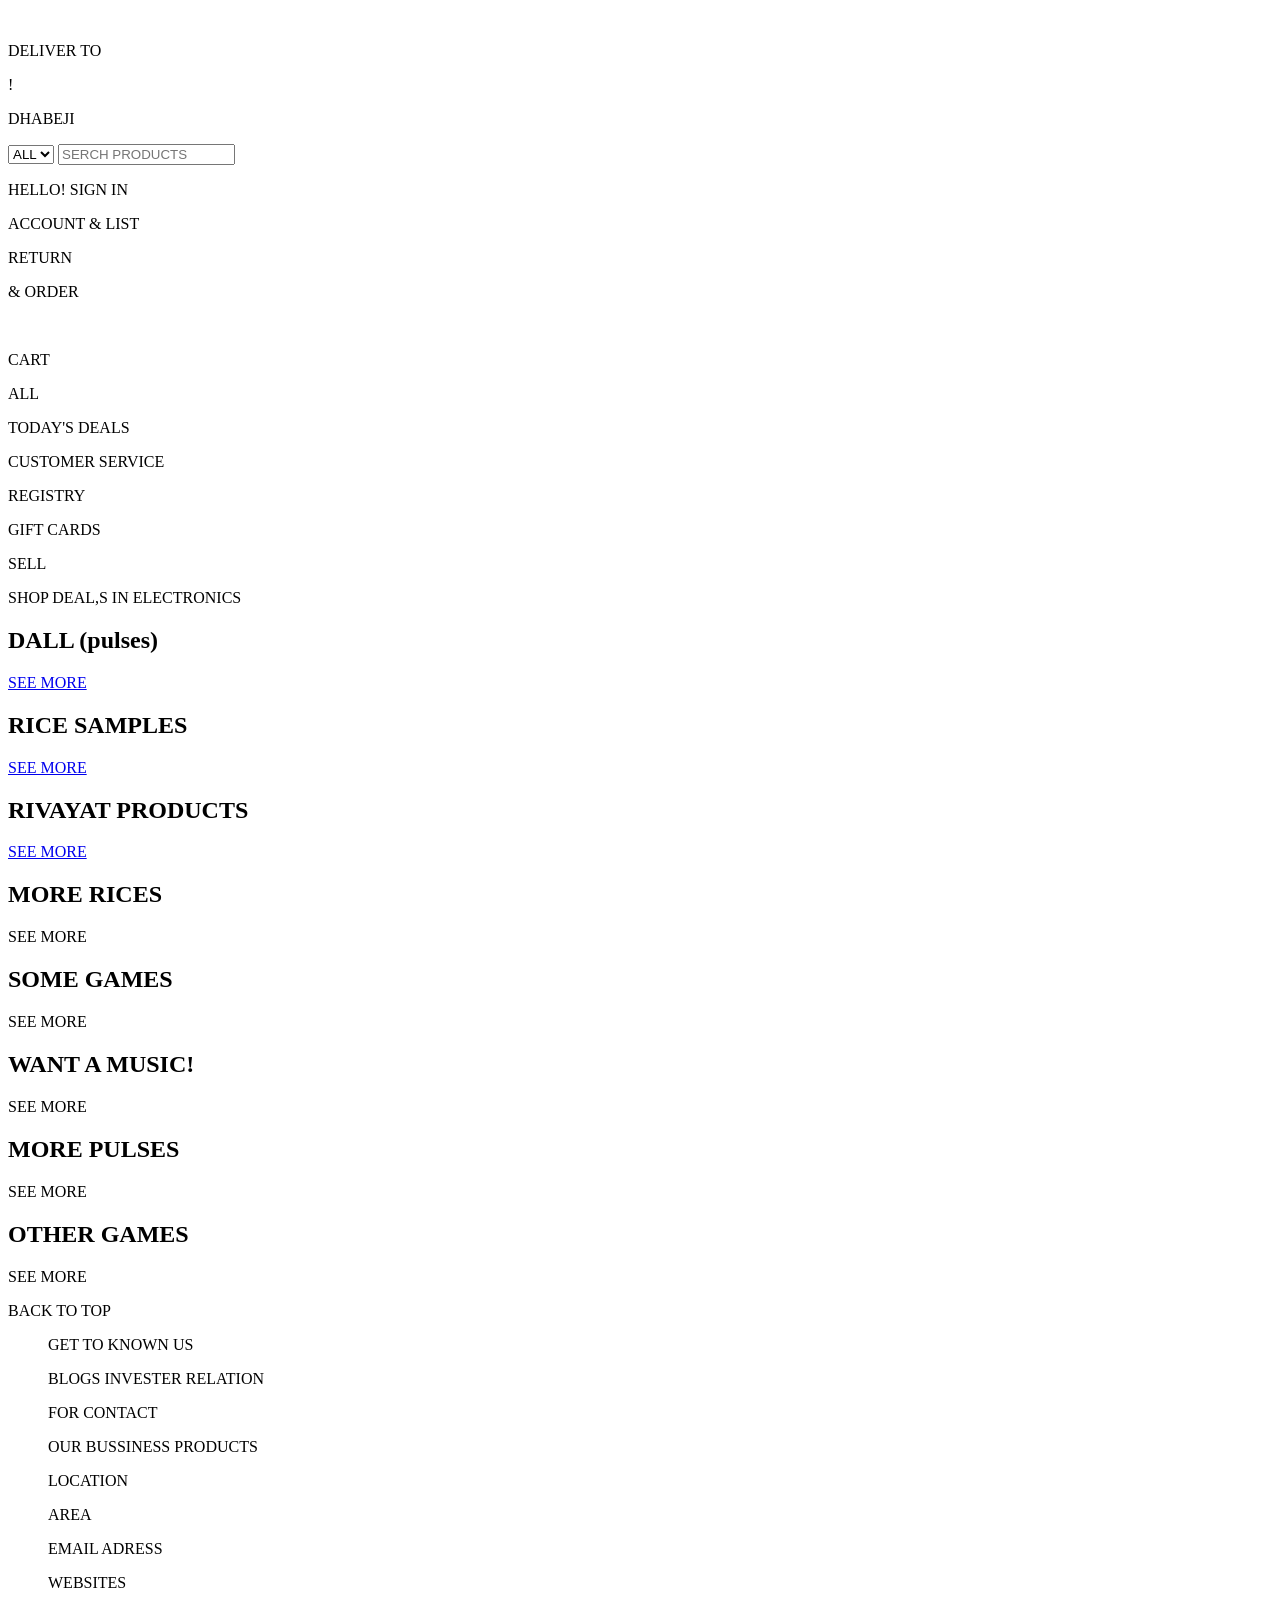
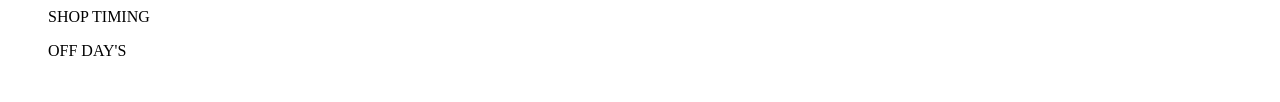
==== INDEX.html @ 851b96cd "Rename WWW.NASIRAYAZKIRYANA.COM.html to INDEX.html" ====
<!DOCTYPE html>
<html lang="en">
<head>
    <meta charset="UTF-8">
    <meta name="viewport" content="width=device-width, initial-scale=1.0">
    <title>NASIR AYAZ KIRYANA.COM</title>
    <link rel="stylesheet" href="2.css">
</head>
<body>
   <header>
    <div class="navbar">
        <div class="nav-logo border">
            <div class="logo"> <img src="images/Movies & TV 15-Oct-26 19_19_33.png" alt="" height="60px" class="im"></div>
        </div>
        <div class="nav-adress border">
            <p class="CONST">DELIVER TO</p>
            <div class="ADD-ICON">
                 <P>!</P>
                <P class="LOC">DHABEJI</P>
            </div>
        </div>
        <div class="nav-search">
            <select class="nav-select">
              <option>ALL</option>
            </select>
            <input type="text" placeholder="SERCH PRODUCTS" class="search">
        </div>
        <div class="nav-signin">
          <p><span>HELLO! SIGN IN</span></p>
          <P class="SECOND">ACCOUNT & LIST</P>
        </div>
        <div class="nav-order">
          <p><span>RETURN</span></p>
          <P class="SECOND">& ORDER</P>
        </div>
        <div class="CART">
        <img src="C:\Users\Lenovo\Videos\Captures\Movies & TV 19-Oct-26 16_18_27.png" alt="" class="cart" height="60px">
         <p class="Cart">CART</p>
        </div>
    </div>
    <div class="PANEL">
        <div class="PANELALL">
            <P>ALL</P>
        </div>
    
        <div class="PANEL-OPS">
          <P class="HO">TODAY'S DEALS</P>
            <P class="HO">CUSTOMER SERVICE</P>
            <P class="HO">REGISTRY</P>
            <P class="HO">GIFT CARDS</P>
            <P class="HO">SELL</P>
        </div>
        <div class="panel-deals">
            SHOP DEAL,S IN ELECTRONICS
        </div>
   </header>
   <div class="hero-section"></div>
        <div class="shop-section">
           <div class="box2 box">
            <div class="box-content">
                <H2>DALL (pulses)</H2>
                <div class="box-img dall" style="background-image: url('images/dall\ chana.jpeg' );"></div>
                <p><a href="file:///C:/Users/Lenovo/Desktop/CODING/new(2)/PULSES.HTML">SEE MORE</a></p>
            </div>
           </div>
           <div class="box2 box">
             <div class="box-content">
                <H2>RICE SAMPLES</H2>
                <div class="box-img dall" style="background-image: url('images/86.jpeg');"></div>
                <p> <a href="file:///C:/Users/Lenovo/Desktop/CODING/new(2)/RICE.HTML">SEE MORE</a></p>
            </div>
           </div>
           <div class="box3 box">
             <div class="box-content">
                <H2>RIVAYAT PRODUCTS</H2>
                <div class="box-img dall" style="background-image: url('imageS/riv\ oil.jpeg');"></div>
                <p><a href="file:///C:/Users/Lenovo/Desktop/CODING/new(2)/RIVAYAT.HTML">SEE MORE</a></p>
            </div>
           </div>
           <div class="box3 box">
             <div class="box-content">
                <H2>MORE RICES</H2>
                <div class="box-img" style="background-image: url('images/sela.jpeg');"></div>
                <p>SEE MORE</p>
            </div>
           </div>
            <div class="box2 box">
            <div class="box-content">
                <H2>SOME GAMES</H2>
                <div class="box-img" style="background-image: url('images/ROPE\ HERO.png');"></div>
                <p>SEE MORE</p>
            </div>
           </div>
           <div class="box2 box">
             <div class="box-content">
                <H2>WANT A MUSIC!</H2>
                <div class="box-img" id="music" style="background-image: url('images/MUSIC.png');"></div>
                <p>SEE MORE</p>
            </div>
           </div>
           <div class="box3 box">
             <div class="box-content">
                <H2>MORE PULSES</H2>
                <div class="box-img" style="background-image: url('images/sabat\ masoor.jpeg');"></div>
                <p>SEE MORE</p>
            </div>
           </div>
           <div class="box3 box">
             <div class="box-content">
                <H2>OTHER GAMES</H2>
                <div class="box-img car" style="background-image: url('images/CAR\ X\ HIGHWAY.png');"></div>
                <p>SEE MORE</p>
            </div>
           </div>
       </div>
       <footer>
        <div class="foot-panel1">
            BACK TO TOP
        </div>
        <div class="foot-panel2">
            <ul>
                <p>GET TO KNOWN US</p>
                <a>BLOGS</a>
                <a>INVESTER RELATION</a>
            </ul>
            <ul>
                <p>FOR CONTACT</p>
                <a>OUR BUSSINESS</a>
                <a>PRODUCTS</a>
            </ul>
            <ul>
                <p>LOCATION</p>
                <a>AREA</a>
            </ul>
            <ul>
                <p>EMAIL ADRESS</p>
                <a>WEBSITES</a>
            </ul>
            <ul>
                <p>SHOP TIMING</p>
                <a>OFF DAY'S</a>
            </ul>
        </div>
        <div class="foot-panel3">
            <img src="images/Movies & TV 15-Oct-26 19_19_33.png" alt="" height="60px" class="im">
        </div>
       </footer>
</body>
</html>
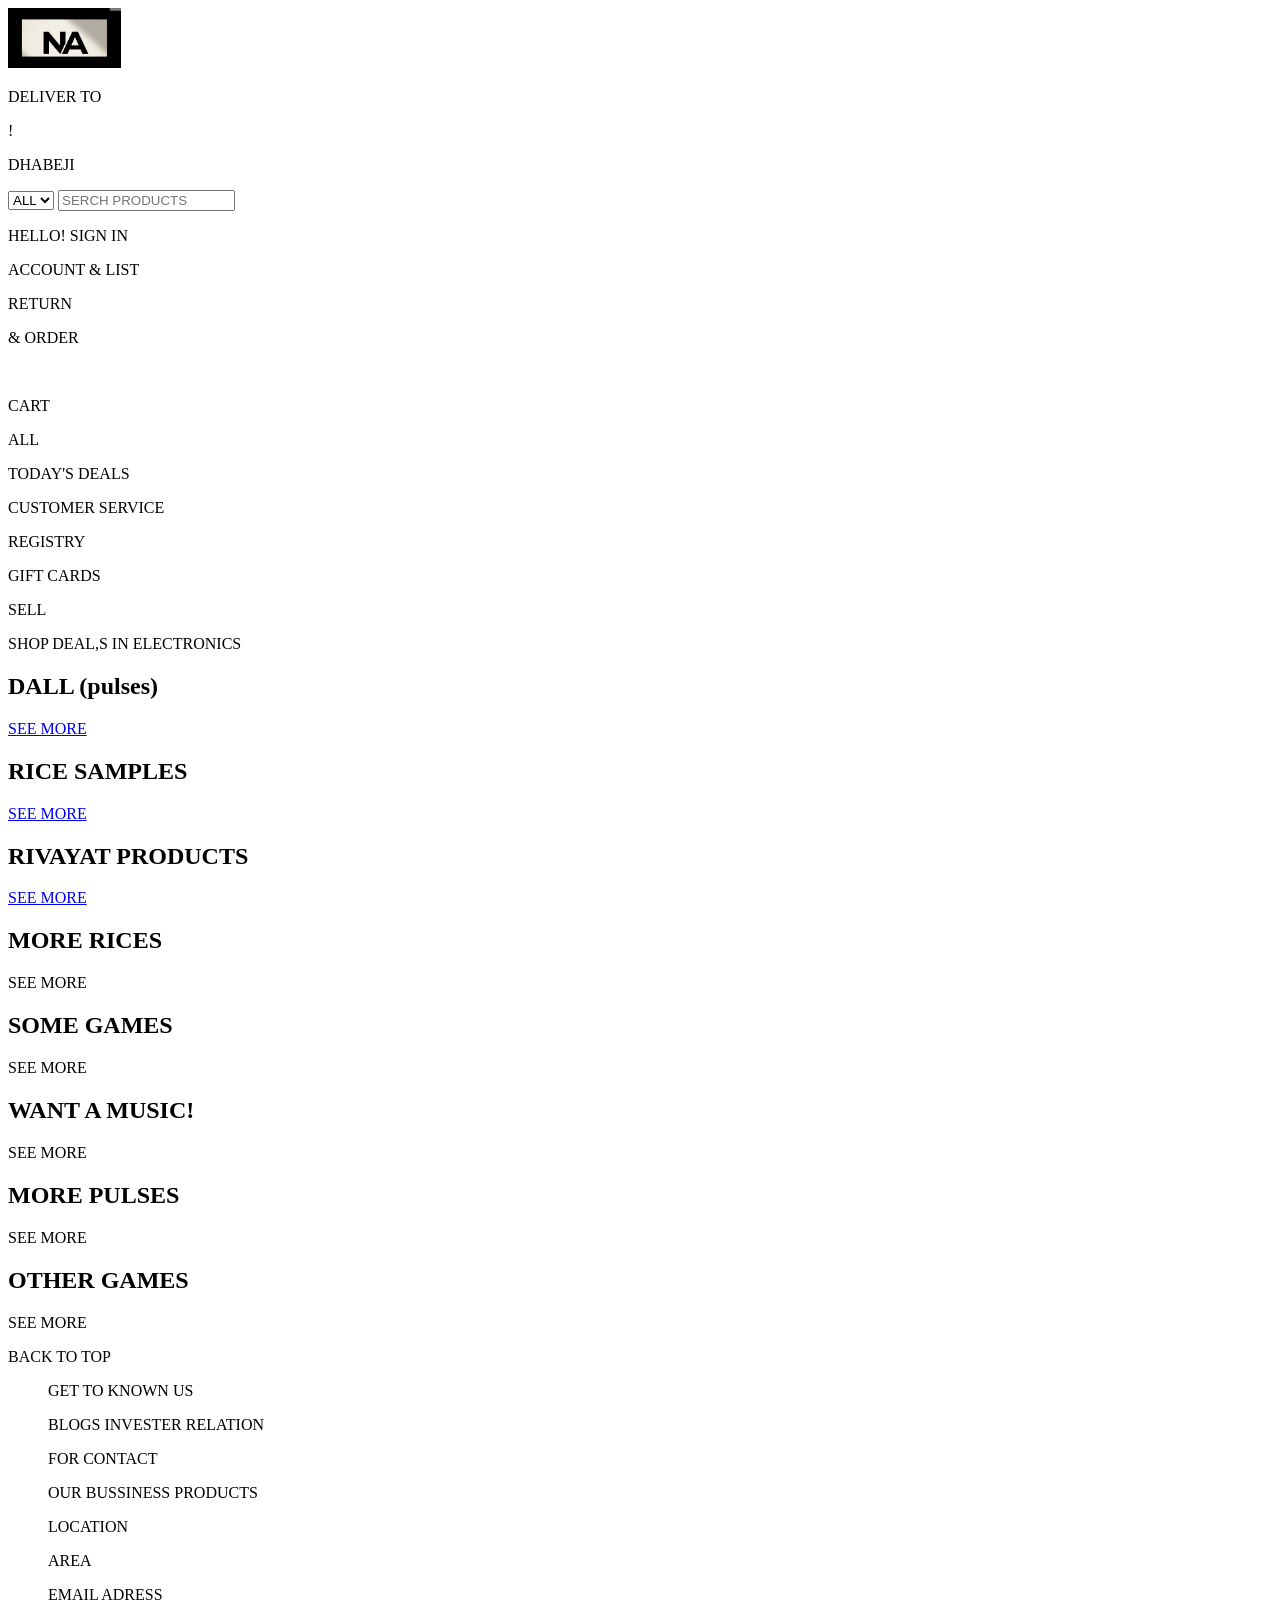
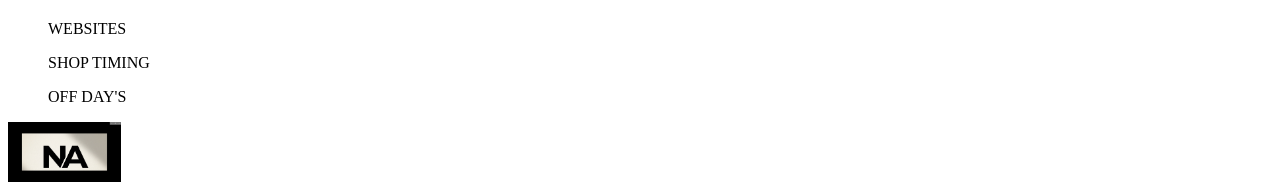
==== commit 323304f8: "Update INDEX.html" ====
--- a/INDEX.html
+++ b/INDEX.html
@@ -34,7 +34,7 @@
           <P class="SECOND">& ORDER</P>
         </div>
         <div class="CART">
-        <img src="C:\Users\Lenovo\Videos\Captures\Movies & TV 19-Oct-26 16_18_27.png" alt="" class="cart" height="60px">
+        <img src="images/Movies & TV 19-Oct-26 16_18_27.png" alt="" class="cart" height="60px">
          <p class="Cart">CART</p>
         </div>
     </div>
@@ -59,7 +59,7 @@
            <div class="box2 box">
             <div class="box-content">
                 <H2>DALL (pulses)</H2>
-                <div class="box-img dall" style="background-image: url('images/dall\ chana.jpeg' );"></div>
+                <div class="box-img dall" style="background-image: url('images/dall/ chana.jpeg' );"></div>
                 <p><a href="file:///C:/Users/Lenovo/Desktop/CODING/new(2)/PULSES.HTML">SEE MORE</a></p>
             </div>
            </div>
@@ -73,7 +73,7 @@
            <div class="box3 box">
              <div class="box-content">
                 <H2>RIVAYAT PRODUCTS</H2>
-                <div class="box-img dall" style="background-image: url('imageS/riv\ oil.jpeg');"></div>
+                <div class="box-img dall" style="background-image: url('images/riv/oil.jpeg');"></div>
                 <p><a href="file:///C:/Users/Lenovo/Desktop/CODING/new(2)/RIVAYAT.HTML">SEE MORE</a></p>
             </div>
            </div>
